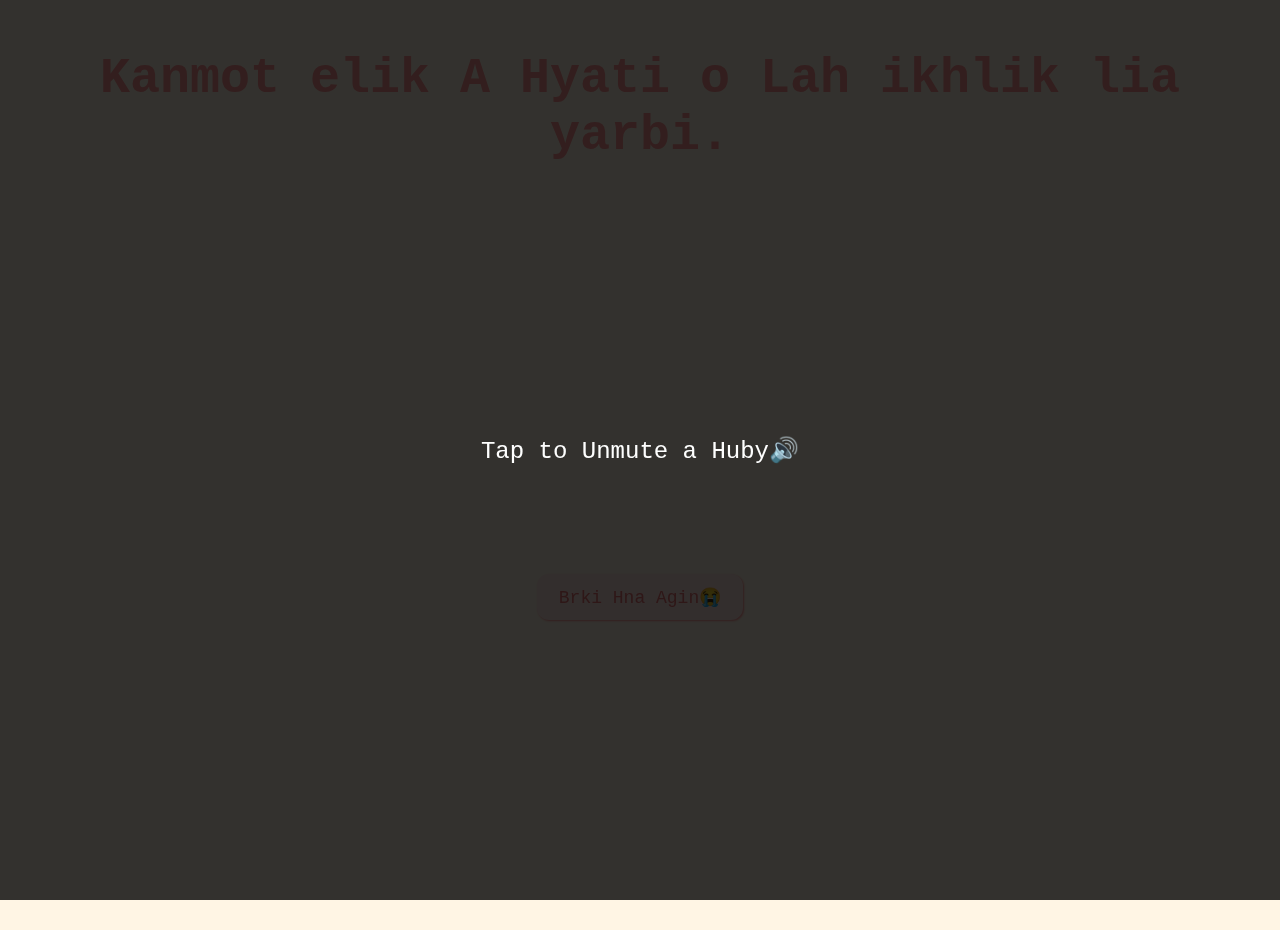
==== lastpage.html @ 27258417 "Added Tap to Unmute overlay" ====
<!DOCTYPE html>
<html lang="en">
  <head>
    <meta charset="UTF-8" />
    <meta name="viewport" content="width=device-width, initial-scale=1.0" />
    <title>Document</title>
    <link rel="stylesheet" href="css/flower.css" />
    <link rel="stylesheet" href="css/valentine.css" />
    <style>
      /* Container for falling emojis */
      #emoji-container {
        position: fixed;
        top: 0;
        left: 0;
        width: 100%;
        height: 100%;
        pointer-events: none; /* Ensure clicks pass through to elements below */
        overflow: hidden;
        z-index: -1; /* Place behind all other elements */
      }

      /* Falling emoji styling */
      .falling-emoji {
        position: absolute;
        top: -10%;
        font-size: 24px;
        animation: fall linear infinite;
      }

      /* Keyframes for falling animation */
      @keyframes fall {
        to {
          transform: translateY(110vh);
        }
      }

      /* Overlay styling */
      #unmuteOverlay {
        position: fixed;
        top: 0;
        left: 0;
        width: 100%;
        height: 100%;
        background: rgba(0, 0, 0, 0.8);
        color: white;
        display: flex;
        justify-content: center;
        align-items: center;
        font-size: 24px;
        cursor: pointer;
        z-index: 1000; /* Ensure the overlay is on top */
      }
    </style>
  </head>
  <body>
    <div id="thankyou"><b>Kanmot elik A Hyati o Lah ikhlik lia yarbi. </b></div>
    <audio id="happy" src="Cute.mp3" style="display: none"></audio>
    <Button class="answerButton" onclick="location.href='Borgir.html'">Brki Hna Agin😭</Button>

    <!-- Container for falling emojis -->
    <div id="emoji-container"></div>

    <!-- Overlay for unmute -->
    <div id="unmuteOverlay">Tap to Unmute a Huby🔊</div>

    <script>
      const happyAudio = document.getElementById('happy');
      const unmuteOverlay = document.getElementById('unmuteOverlay');

      // Play audio and hide overlay when the user taps
      unmuteOverlay.addEventListener('click', () => {
        happyAudio.play();
        unmuteOverlay.style.display = 'none'; // Hide the overlay
      });

      // Loop the audio when it ends
      happyAudio.addEventListener('ended', function () {
        happyAudio.play();
      });

      // Function to create falling emojis
      function createFallingEmojis() {
        const emojis = ['❤️', '🌸', '🌺', '💐', '🥀', '🌷', '💖', '🌼']; // Add your desired emojis here
        const container = document.getElementById('emoji-container');

        setInterval(() => {
          const emoji = document.createElement('div');
          emoji.innerText = emojis[Math.floor(Math.random() * emojis.length)];
          emoji.classList.add('falling-emoji');

          // Randomize horizontal position
          emoji.style.left = `${Math.random() * 100}vw`;

          // Randomize animation duration for a more natural effect
          emoji.style.animationDuration = `${Math.random() * 3 + 2}s`;

          container.appendChild(emoji);

          // Remove emoji after it falls out of view
          setTimeout(() => {
            emoji.remove();
          }, 5000); // Adjust based on animation duration
        }, 500); // Adjust the interval for more/less emojis
      }

      createFallingEmojis();
    </script>
  </body>
</html>
---- css/flower.css ----
*,
*::after,
*::before{
    padding: 0;
    margin: 0;
    box-sizing: border-box;
}

:root{
    --color-bg: linear-gradient(to top,#010329,#000005);
    --color-glass:linear-gradient(to left,#142544,#1a9092);
    --color-water:linear-gradient(to left,#142544,#1b6d6e);
}

body{
    background-color: #FFF5E4;
    min-height: 100vh;
    display: flex;
    flex-direction: column; /* Change the direction to column */
    align-items: center;
    justify-content: flex-start; /* Align items to the start of the container */
    overflow: hidden;
	color: #FF9494;
	font-family: courier;
}

#thankyou {
    width: 100%; /* Ensure it spans the full width */
    text-align: center; /* Keep the text centered */
    margin-top: 20px; /* Add some space at the top */
    z-index: 1000; /* Ensure it's above other elements if needed */
    position: relative; /* Adjust based on layout needs */
	margin-bottom: 400px;
	font-size: 50px;
}

.flower{
    position: relative;
}

.flower__glass{
    width:20vmin;
    height: 30vmin;
    background-image: var(--color-glass);
    clip-path: polygon(0 0, 100% 0, 85% 100%, 15% 100%);
    opacity: .8;
    position: relative;
}

.flower__glass::after{
    content: '';
    position: absolute;
    bottom: 0;
    left: 0;
    background-color: #182843;
    width: 100%;
    height: 2vmin;
}

.flower__glass::before{
    content: '';
    position: absolute;
    bottom: 0;
    left: 0;
    background-image: var(--color-water);
    width: 100%;
    height: 15vmin;
}

.f-wrapper{
    position: absolute;
    left: 45%;
    bottom: 2vmin;
}

.f-wrapper--2{
    left: 50%;
    bottom: 5%;
    transform-origin: 10% left;
    transform: rotate(20deg);
}

.f-wrapper--3{
    left: 30%;
    bottom: 5%;
    transform-origin: 10% left;
    transform: rotate(-10deg);
}

.f-wrapper--3 .flower__line{
    height: 45vmin;
    position: relative;
}

.f-wrapper--3 .flower__line::after{
    content: '';
    position: absolute;
    left:0;
    top: 0;
    width: 6vmin;
    height: 6vmin;
    transform: translate(-69%,-30%) rotate(-5deg);
    border-radius:10vmin 10vmin 0 0;
    border: 2vmin solid  #104d4e;
    border-bottom: transparent;
    border-left: transparent;
}

.f-wrapper--3 .flower__line::before{
    content: '';
    position: absolute;
    left:-40%;
    top: -1%;
    width: 6vmin;
    height: 2vmin;
    transform-origin: right;
    transform: translate(-100%,-80%) rotate(-20deg);
    background-color: #104d4e;
    border-radius: 2vmin;
}

.f-wrapper--3 .flower__line{
    background-image: linear-gradient(to top,#142544,#104d4e);
}


.f-wrapper--2 .flower__line{
    height: 45vmin;
}

.f-wrapper--2 .f{
    transform: translateX(-50%) rotate(20deg);
}

.f-wrapper--3 .f{
    transform: translate(-350%,-50%) rotate(-120deg);
}

.f-wrapper--2 .flower__leaf:not(:first-child){
    width: 3.8vmin;
    height: 10vmin;
    background-image: linear-gradient(to bottom, #ff43b6 ,#c22887, #1a233a 99%);
}

.f-wrapper--3 .flower__leaf:not(:first-child){
    width: 3.8vmin;
    height: 10vmin;
    background-image: linear-gradient(to bottom, #ad2be0 ,#712291, #1a233a 99%);
}

.f-wrapper--3 .flower__leaf--1{
    width: 8vmin;
    height: 10vmin;
    bottom: 2vmin;
    background-color: #ad2be0;
}

.f-wrapper--2 .flower__leaf--1{
    width: 8vmin;
    height: 10vmin;
    bottom: 2vmin;
    background-color: #de118b;
}

.f-wrapper--2 .f .flower__leaf--8{
    width: 10vmin;
    height: 9vmin;
    bottom: 3vmin;
    left: -30%;
    transform: rotate(-50deg);
    background-image: linear-gradient(to left bottom, #ff43b6 ,#4d1337);;
}

.f-wrapper--3 .f .flower__leaf--8{
    width: 10vmin;
    height: 9vmin;
    left: -10% !important;
    background-image: linear-gradient(to left bottom, #ad2be0 ,#712291);;
}

.flower__line{
    width: 2vmin;
    height: 56vmin;
    background-image: linear-gradient(to left top,#82fdff 20%,#142544,#104d4e);
    border-radius: 4vmin;
}

.f{
    position: absolute;
    top: 1vmin;
    left: 50%;
    transform: translateX(-50%) rotate(-10deg);
    width: 2vmin;
    height: 2vmin;
}


.flower__leaf{
    position: absolute;
    left: 50%;
    bottom: 2vmin;
    transform: translateX(-50%);
    width: 5vmin;
    height: 14vmin;
    background-image: linear-gradient(to bottom, #ffa085 ,#fa7373, #1a233a 99%);

    clip-path: ellipse(50% 50% at 50% 50%);
    transform-origin: center bottom;
    animation: open-flower 2s 1s backwards;
}

.flower__leaf--1{
    width: 10vmin;
    height: 12vmin;
    bottom: 3vmin;
    border-radius: 50% 50% 50% 50% / 80% 80% 20% 20%;
    background-color: #e24f5f;
    background-image: none;
    animation: open-flowe--middle  1.4s 1s backwards;
}

.flower__leaf--2{
    transform: translateX(-50%) rotate(-30deg);
}
.flower__leaf--3{
    transform: translateX(-50%) rotate(-50deg);
}
.flower__leaf--4{
    transform: translateX(-50%) rotate(-70deg);
}

.flower__leaf--5{
    transform: translateX(-50%) rotate(30deg);
}

.flower__leaf--6{
    transform: translateX(-50%) rotate(50deg);
}

.flower__leaf--7{
    transform: translateX(-50%) rotate(70deg);
}

.flower__leaf--8{
    width: 13vmin;
    height: 11vmin;
    bottom: 6vmin;
    left: -30%;
    border-radius: none;
    clip-path: none;
    border-radius: 10vmin 2vmin 10vmin 2vmin;
    transform: rotate(-55deg);
    background-image: linear-gradient(to left bottom, #ffa085 ,#eb8b8b,#492f2f 98%);
}

.flower__fall-down--yellow{
    animation: flower-fall-down-yellow  8s 1.2s linear forwards;
}

.flower__fall-down--pink{
    animation: flower-fall-down-pink  5s 1.2s linear forwards;
}

.flower__fall-down--purple{
    bottom: 4vmin;
    animation:flower-fall-down-purple  6s 1.2s linear forwards, flower-falling 6s 7.2s linear infinite;
}


@keyframes open-flower{
        0%{
            transform:  translateX(-50%) rotate(0);
        }
}

@keyframes open-flowe--middle {
    0%{
        opacity: 0;
        transform: translateX(-50%) scale(0);
    }
}

@keyframes flower-fall-down-pink {

    0%{
        transform: rotate(-55deg);
    }

    50%{
        transform: rotateX(-100deg);
    }

    100%{
        transform:translate(2vmin,28vmin);
    }

}

@keyframes flower-fall-down-yellow {

    0%{
        transform: rotate(-55deg);
    }

    50%{
        bottom: 3vmin;
        transform: rotateX(-100deg);
    }

    100%{
        transform:translate(2vmin,70vmin) rotate(150deg);
    }

}

@keyframes flower-fall-down-purple {

    0%{
        transform: rotate(-50deg);
    }

    25%{
        bottom: 1vmin ;
        transform: rotateX(-100deg);
        perspective: 0px;
    }

    50%{
        perspective: 0px;
        transform:translate(-30vmin,2vmin) rotate(90deg);
    }

    75%{
        perspective: 0px;
        transform:translate(-34vmin,-2vmin);
    }

    100%{
        transform-origin: center;
        transform:translate(-34vmin,-2vmin) rotateY(-80deg) rotateX(35deg);
    }

}

@keyframes flower-falling {
    0%,100%{
        transform-origin: center;
        transform:translate(-34vmin,-2vmin) rotateY(-80deg) rotateX(35deg);
    }

    25%{
        transform-origin: center;
        transform:translate(-34.4vmin,-2vmin) rotateY(-84deg) rotateX(35deg);
    }

    50%{
        transform-origin: center;
        transform:translate(-32vmin,-4.2vmin) rotateY(-80deg) rotateX(35deg);
    }

    75%{
        transform-origin: center;
        transform:translate(-36vmin,1.1vmin) rotateY(-80deg) rotateX(35deg);
    }
}
---- css/valentine.css ----
body {
  text-align: center;
  margin-top: 30px;
  font-family: "Courier";
  background-color: #fff5e4;
  color: #ff9494;
}

img {
  height: 400px;
  width: auto;
  padding: 10px;
}

#valentineQuestion {
  font-size: 50px;
  margin-bottom: 10px;
}

.answerButton {
  padding: 10px 20px;
  font-size: 18px;
  cursor: pointer;
  margin: 10px;
  font-family: "courier";
  margin-bottom: 20px;
  background-color: #ffe3e1;
  color: #e67373;
  border-radius: 12px;
  border: 2px solid #ffe3e1;
  box-shadow: 1px 1px 2px #ff9494;
  transition: 0.3s;
}

.answerButton:hover {
  background-color: #ff9494;
  color: #ffe3e1;
  border: 2px solid #ff9494;
  box-shadow: 1px 1px 2px #ffe3e1;
}

/* Responsive adjustments for iPhone XR */
@media only screen and (max-width: 828px) {
  body {
    margin-top: 20px;
  }

  #valentineQuestion {
    font-size: 40px;
  }

  img {
    height: 300px;
  }

  .answerButton {
    font-size: 16px;
    padding: 8px 16px;
  }
}
/* Container for falling emojis */
#emoji-container {
  position: fixed;
  top: 0;
  left: 0;
  width: 100%;
  height: 100%;
  pointer-events: none; /* Ensure clicks pass through to elements below */
  overflow: hidden;
}

/* Falling emoji styling */
.falling-emoji {
  position: absolute;
  top: -10%;
  font-size: 24px;
  animation: fall linear infinite;
}

/* Keyframes for falling animation */
@keyframes fall {
  to {
    transform: translateY(110vh);
  }
}
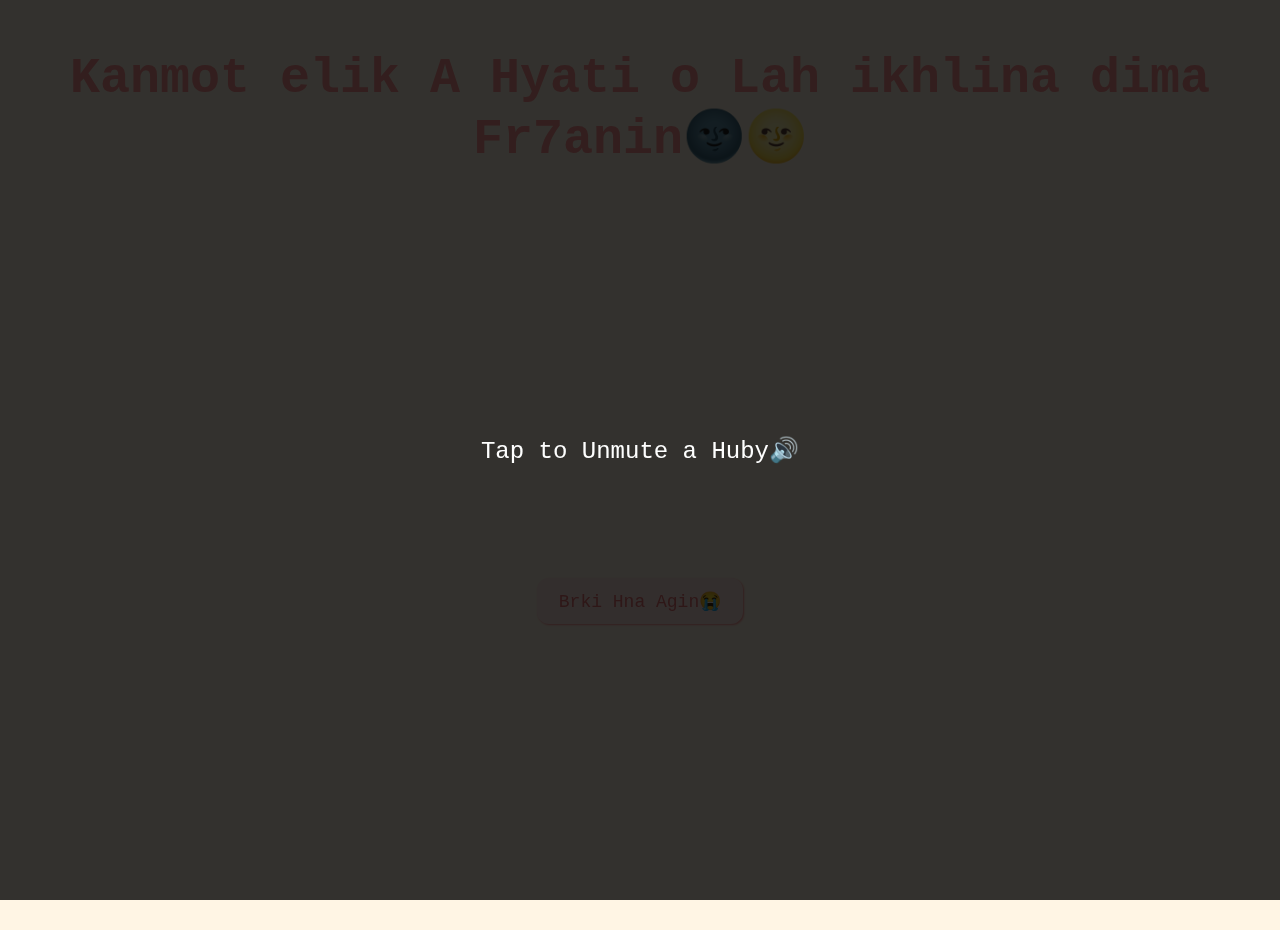
==== commit e9f4b611: "Added text" ====
--- a/lastpage.html
+++ b/lastpage.html
@@ -53,7 +53,7 @@
     </style>
   </head>
   <body>
-    <div id="thankyou"><b>Kanmot elik A Hyati o Lah ikhlik lia yarbi. </b></div>
+    <div id="thankyou"><b>Kanmot elik A Hyati o Lah ikhlina dima Fr7anin🌚🌝</b></div>
     <audio id="happy" src="Cute.mp3" style="display: none"></audio>
     <Button class="answerButton" onclick="location.href='Borgir.html'">Brki Hna Agin😭</Button>
 
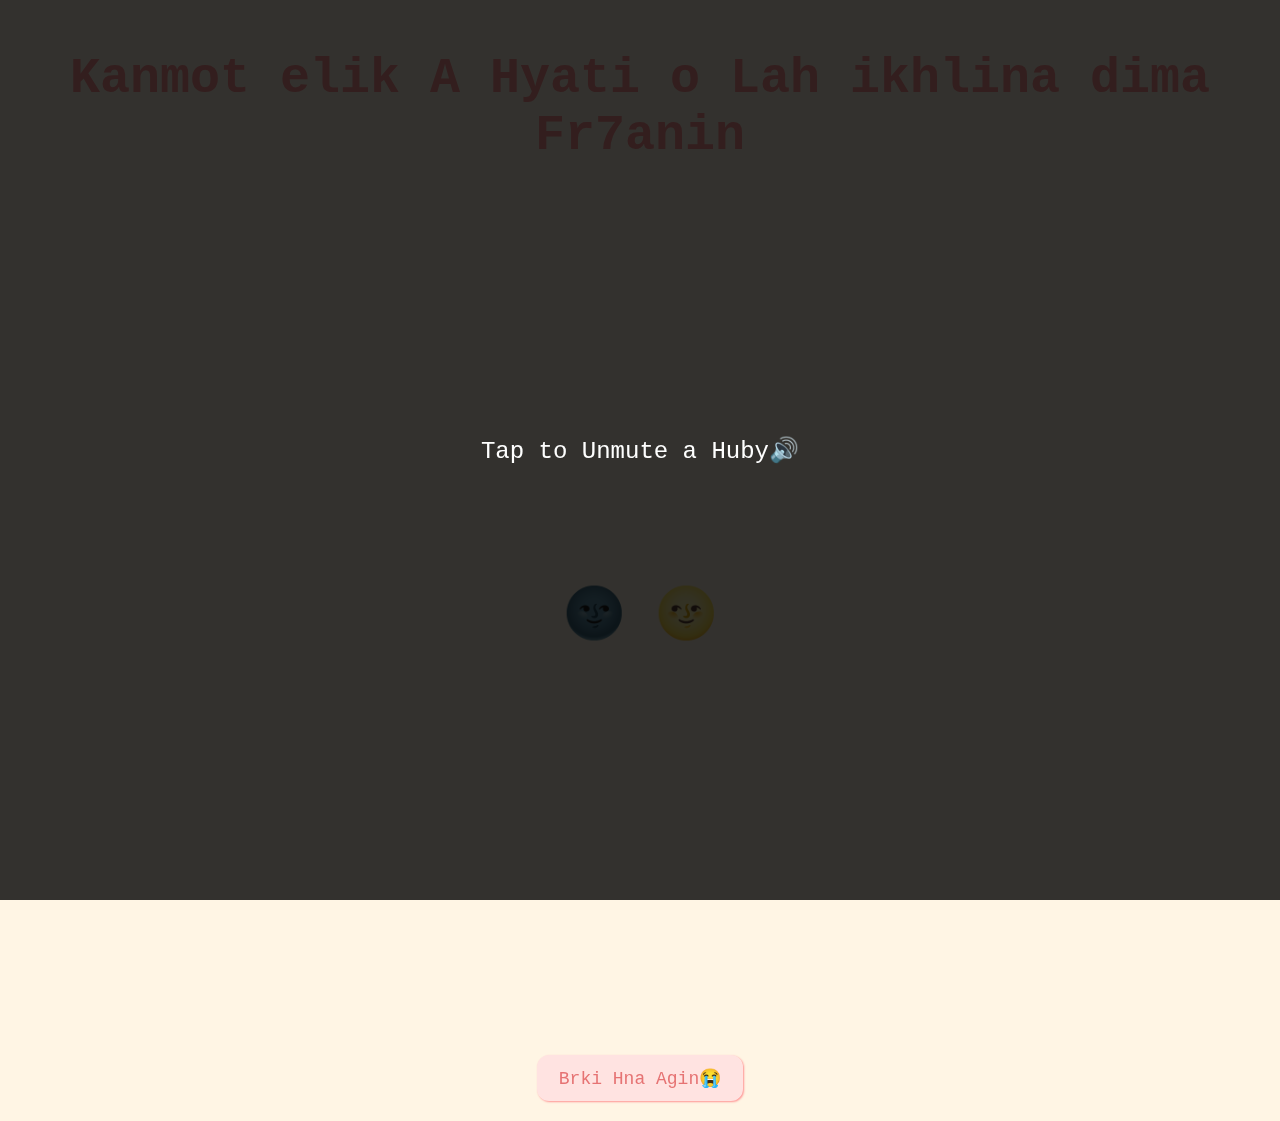
==== commit 93331e2d: "Added emoji" ====
--- a/lastpage.html
+++ b/lastpage.html
@@ -53,7 +53,8 @@
     </style>
   </head>
   <body>
-    <div id="thankyou"><b>Kanmot elik A Hyati o Lah ikhlina dima Fr7anin🌚🌝</b></div>
+    <div id="thankyou"><b>Kanmot elik A Hyati o Lah ikhlina dima Fr7anin</b></div>
+    <div id="thankyou"><b> 🌚 🌝</b></div>
     <audio id="happy" src="Cute.mp3" style="display: none"></audio>
     <Button class="answerButton" onclick="location.href='Borgir.html'">Brki Hna Agin😭</Button>
 
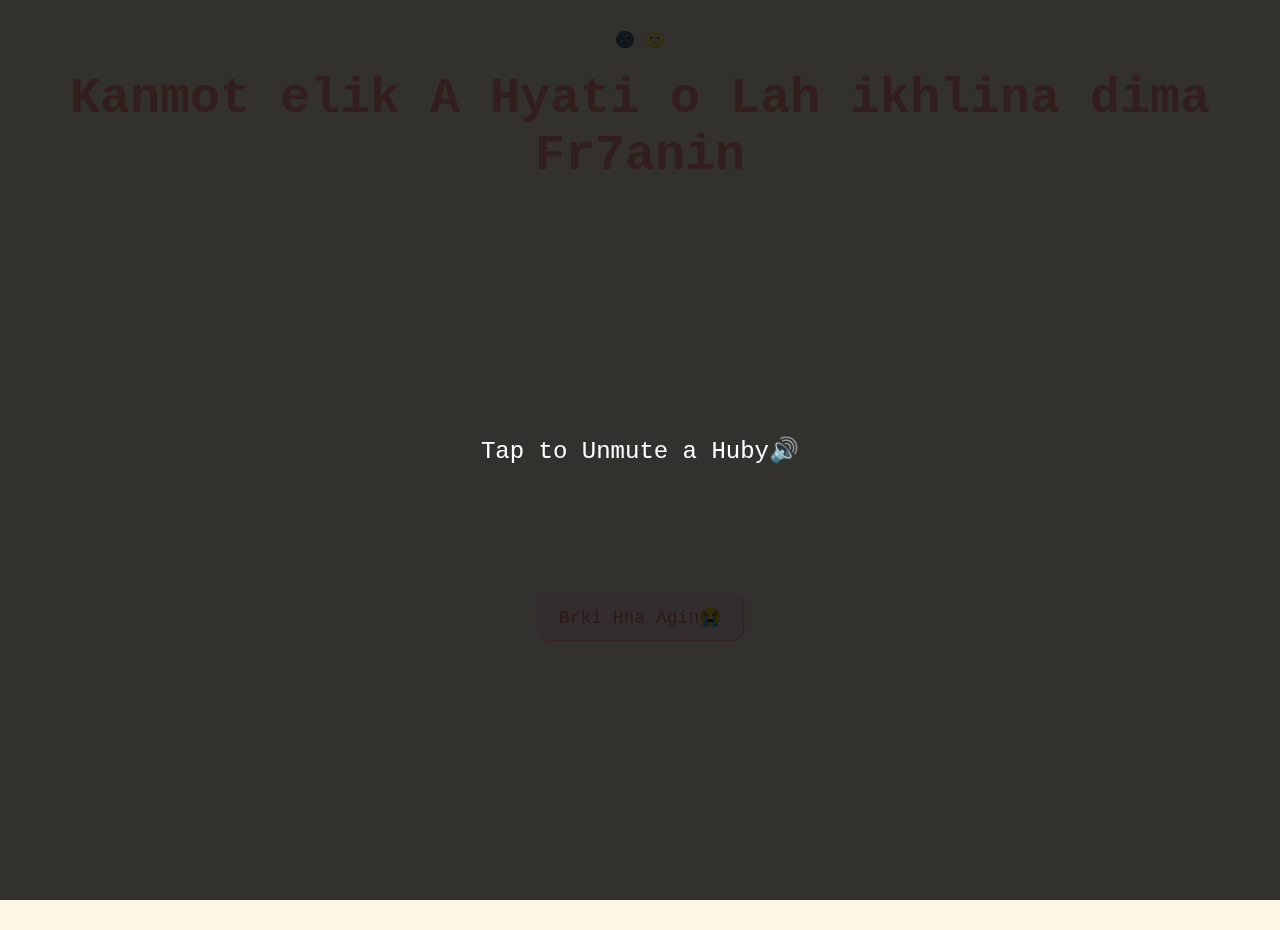
==== commit ec3ed3dd: "Updated Emoji" ====
--- a/lastpage.html
+++ b/lastpage.html
@@ -53,8 +53,9 @@
     </style>
   </head>
   <body>
+    <b> 🌚 🌝</b>
     <div id="thankyou"><b>Kanmot elik A Hyati o Lah ikhlina dima Fr7anin</b></div>
-    <div id="thankyou"><b> 🌚 🌝</b></div>
+    
     <audio id="happy" src="Cute.mp3" style="display: none"></audio>
     <Button class="answerButton" onclick="location.href='Borgir.html'">Brki Hna Agin😭</Button>
 
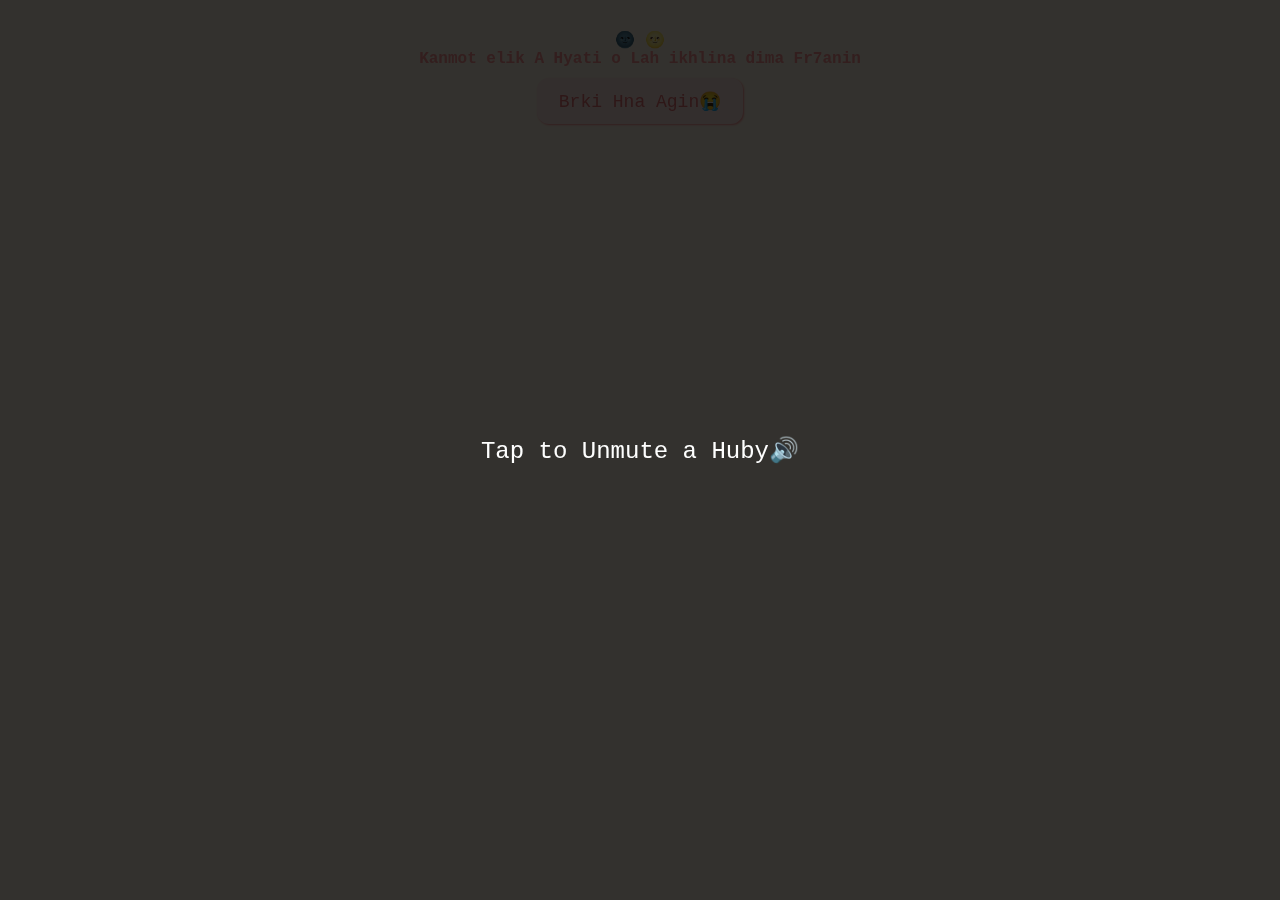
==== commit 3016e068: "Another try with the moon" ====
--- a/lastpage.html
+++ b/lastpage.html
@@ -4,7 +4,6 @@
     <meta charset="UTF-8" />
     <meta name="viewport" content="width=device-width, initial-scale=1.0" />
     <title>Document</title>
-    <link rel="stylesheet" href="css/flower.css" />
     <link rel="stylesheet" href="css/valentine.css" />
     <style>
       /* Container for falling emojis */
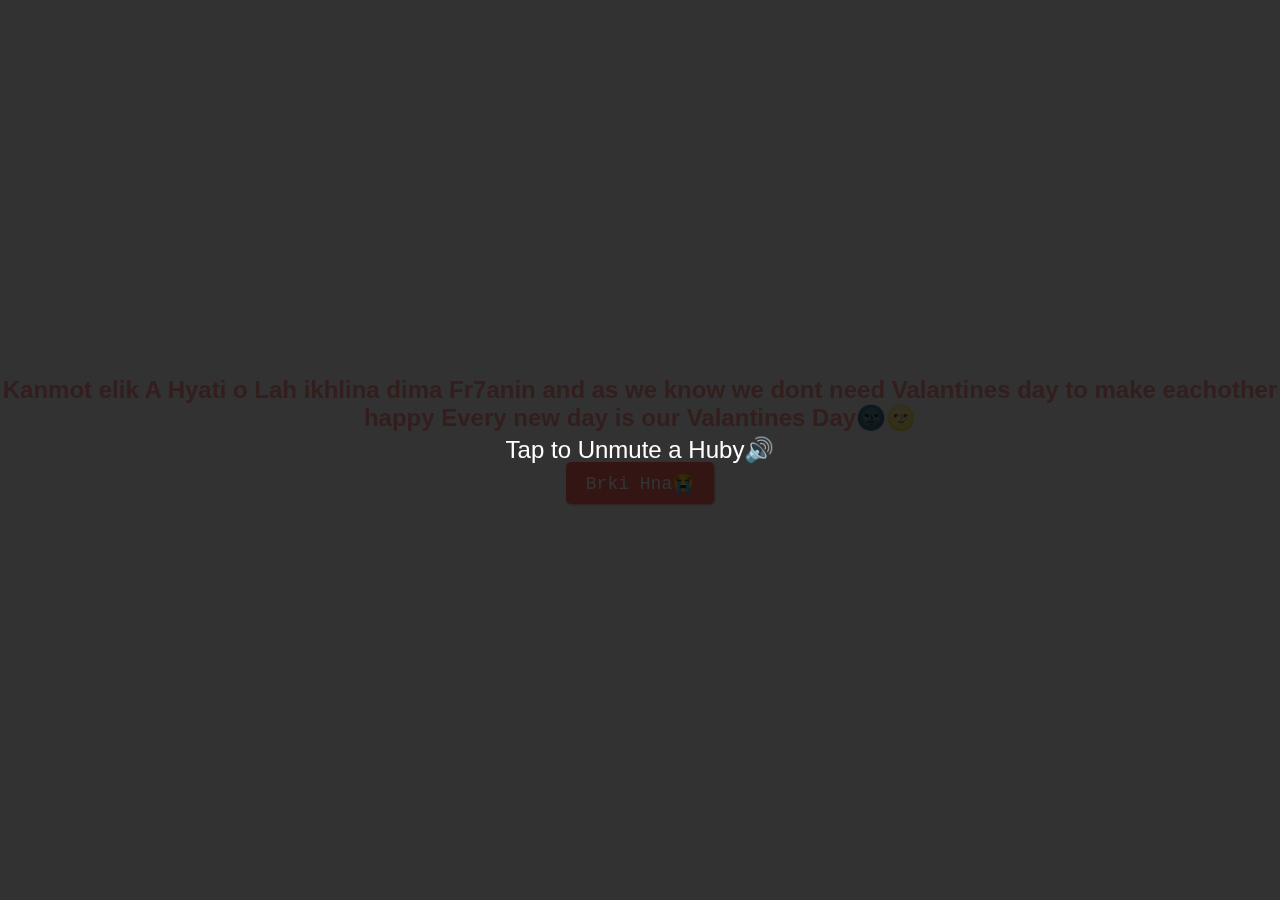
==== commit 53bf368e: "Added txt positioning" ====
--- a/lastpage.html
+++ b/lastpage.html
@@ -6,6 +6,19 @@
     <title>Document</title>
     <link rel="stylesheet" href="css/valentine.css" />
     <style>
+      /* General body styling */
+      body {
+        display: flex;
+        flex-direction: column;
+        justify-content: center;
+        align-items: center;
+        height: 100vh;
+        margin: 0;
+        font-family: Arial, sans-serif;
+        text-align: center;
+        background-color: #f9f9f9; /* Optional: Add a light background */
+      }
+
       /* Container for falling emojis */
       #emoji-container {
         position: fixed;
@@ -49,14 +62,34 @@
         cursor: pointer;
         z-index: 1000; /* Ensure the overlay is on top */
       }
+
+      /* Text styling */
+      #thankyou {
+        font-size: 24px;
+        margin-bottom: 20px; /* Space between text and button */
+      }
+
+      /* Button styling */
+      .answerButton {
+        padding: 10px 20px;
+        font-size: 18px;
+        cursor: pointer;
+        background-color: #ff6f61; /* Optional: Add a nice button color */
+        color: white;
+        border: none;
+        border-radius: 5px;
+        transition: background-color 0.3s ease;
+      }
+
+      .answerButton:hover {
+        background-color: #ff3b2f; /* Optional: Add a hover effect */
+      }
     </style>
   </head>
   <body>
-    <b> 🌚 🌝</b>
-    <div id="thankyou"><b>Kanmot elik A Hyati o Lah ikhlina dima Fr7anin</b></div>
-    
+    <div id="thankyou"><b>Kanmot elik A Hyati o Lah ikhlina dima Fr7anin and as we know we dont need Valantines day to make eachother happy Every new day is our Valantines Day🌚🌝</b></div>
     <audio id="happy" src="Cute.mp3" style="display: none"></audio>
-    <Button class="answerButton" onclick="location.href='Borgir.html'">Brki Hna Agin😭</Button>
+    <Button class="answerButton" onclick="location.href='Borgir.html'">Brki Hna😭</Button>
 
     <!-- Container for falling emojis -->
     <div id="emoji-container"></div>
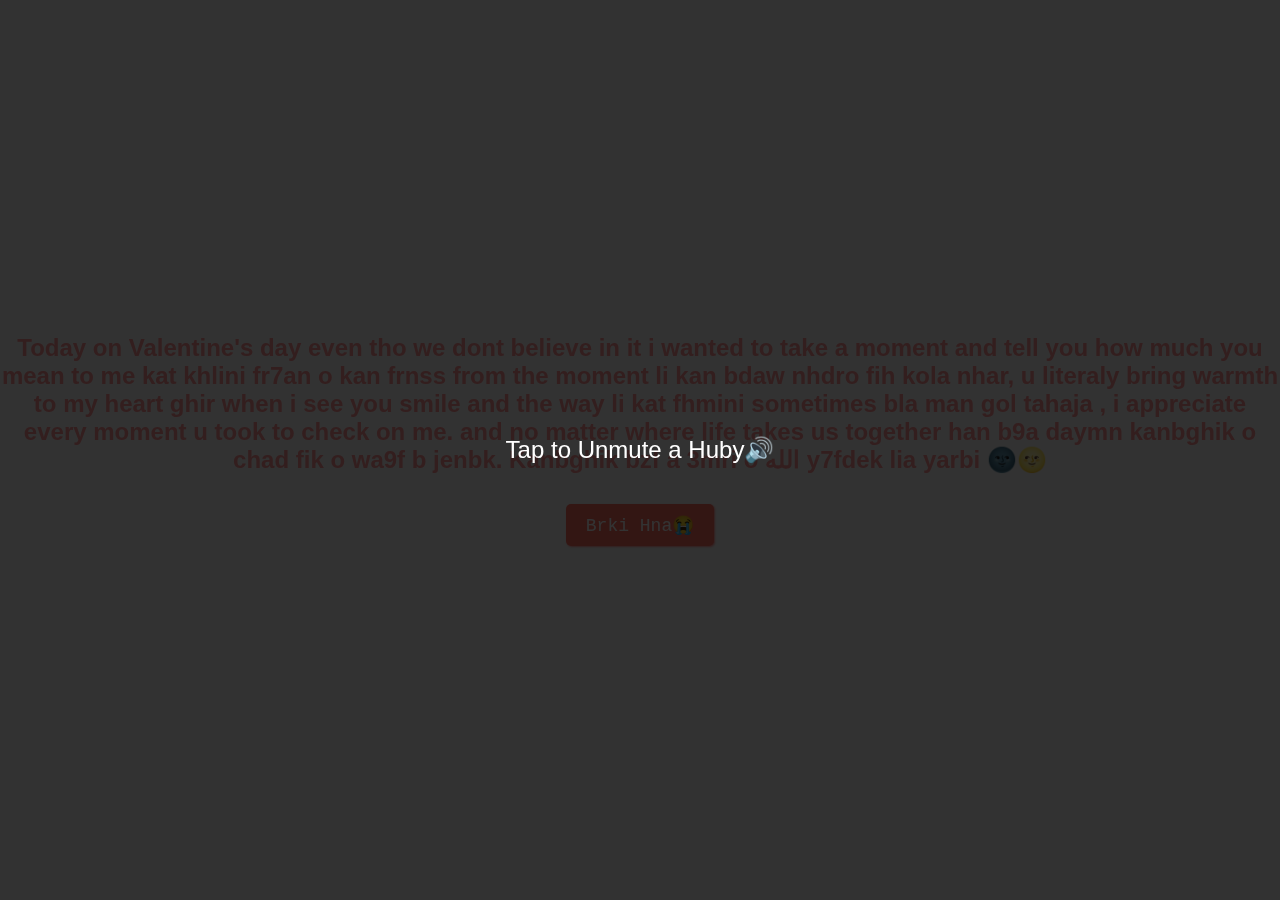
==== commit a4cb73e8: "Updated letter" ====
--- a/lastpage.html
+++ b/lastpage.html
@@ -87,7 +87,7 @@
     </style>
   </head>
   <body>
-    <div id="thankyou"><b>Kanmot elik A Hyati o Lah ikhlina dima Fr7anin and as we know we dont need Valantines day to make eachother happy Every new day is our Valantines Day🌚🌝</b></div>
+    <div id="thankyou"><b>Today on Valentine's day even tho we dont believe in it i wanted to take a moment and tell you how much you mean to me kat khlini fr7an o kan frnss from the moment li kan bdaw nhdro fih kola nhar, u literaly bring warmth to my heart ghir when i see you smile and the way li kat fhmini sometimes bla man gol tahaja , i appreciate every moment u took to check on me. and no matter where life takes us together han b9a daymn kanbghik o chad fik o wa9f b jenbk. Kanbghik bzf a 3mri o الله y7fdek lia yarbi 🌚🌝</b></div>
     <audio id="happy" src="Cute.mp3" style="display: none"></audio>
     <Button class="answerButton" onclick="location.href='Borgir.html'">Brki Hna😭</Button>
 
